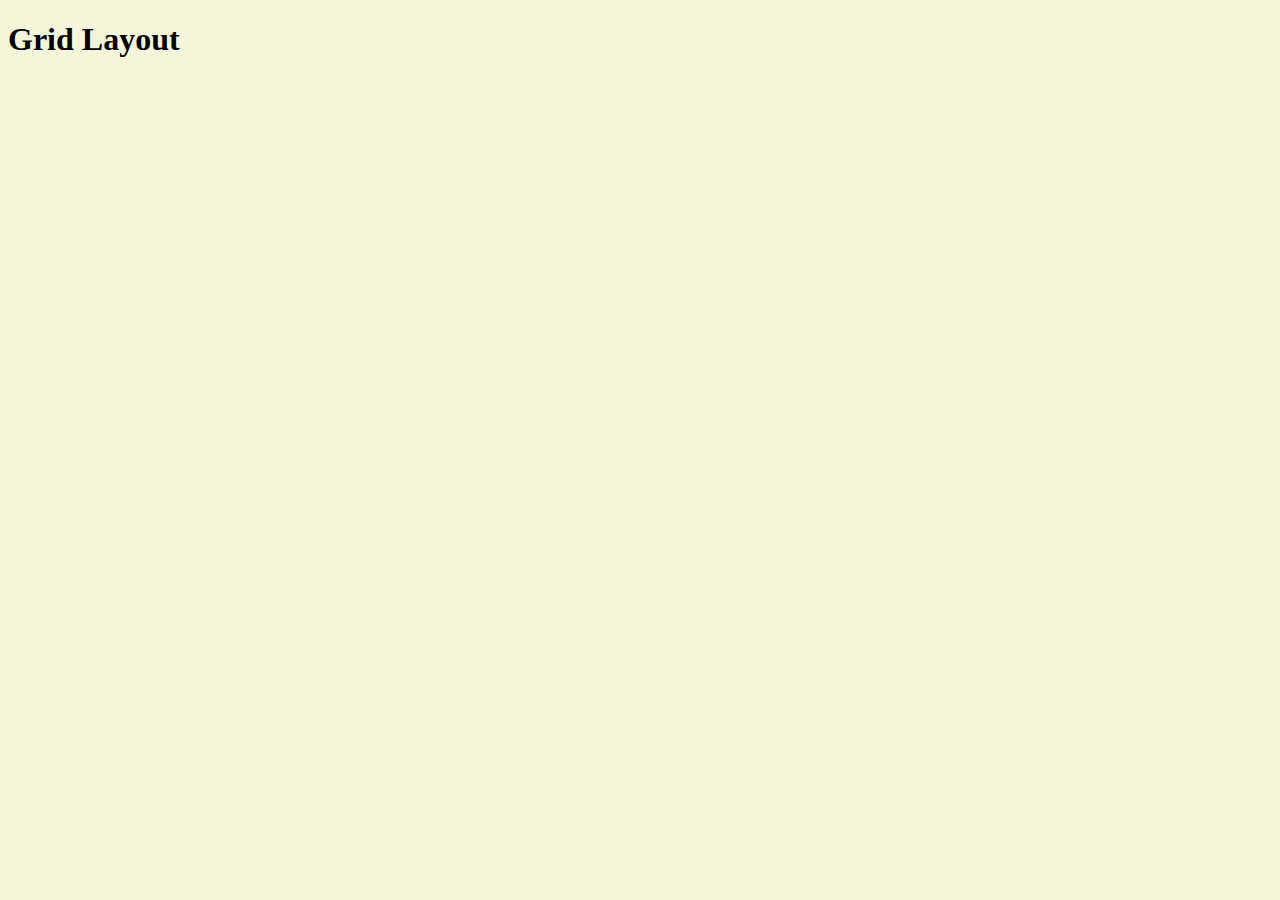
==== week11/index.html @ 2e035368 "BAsic structure of my project" ====
<!DOCTYPE html>
<html lang="en">
<head>
    <meta charset="UTF-8">
    <meta name="viewport" content="width=device-width, initial-scale=1.0">
    <link rel="stylesheet" href="./css/main.css">
    <title>Week 11</title>
</head>
<body>
    <h1>Grid Layout</h1>
</body>
</html>
---- week11/css/main.css ----
body{
    background-color: beige;
}
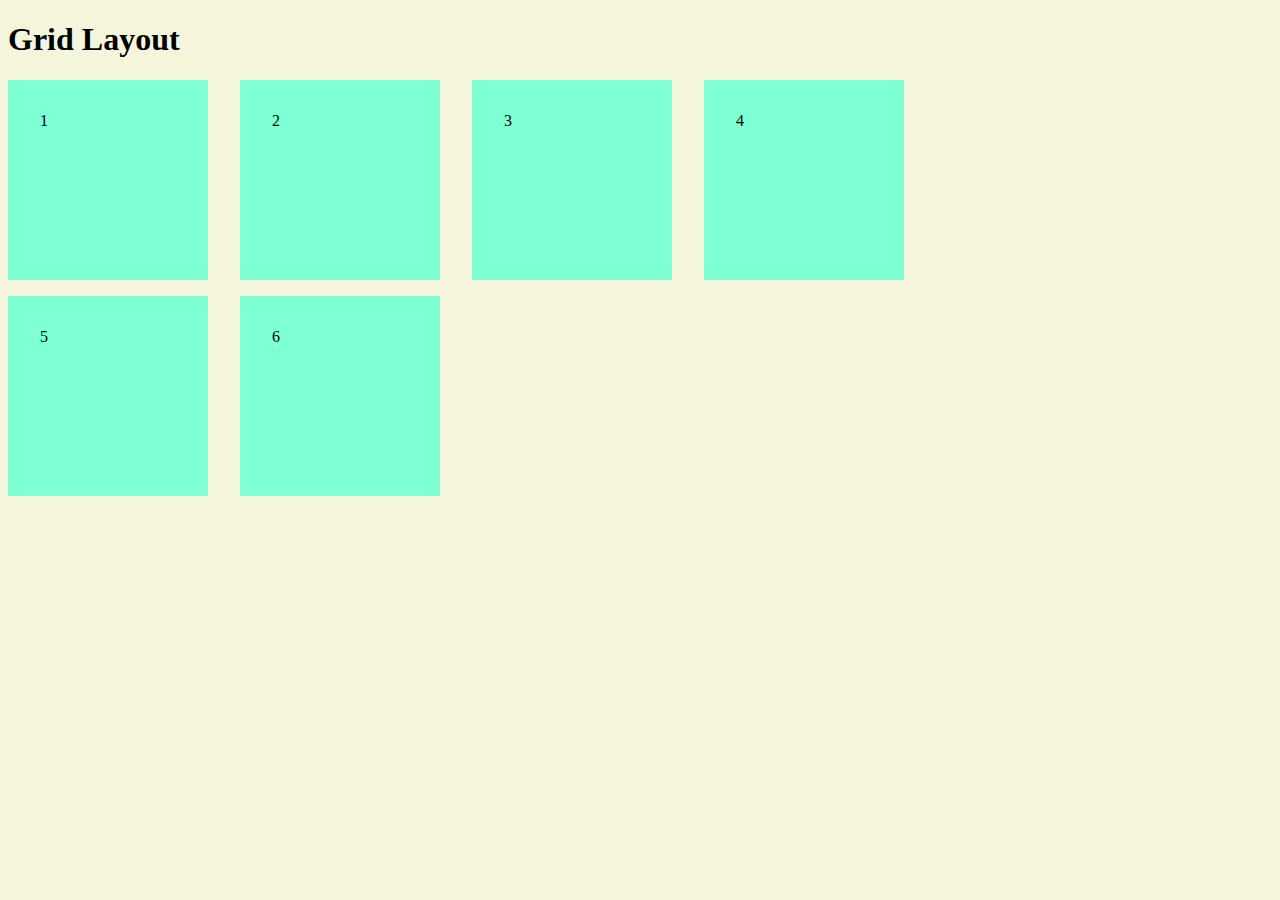
==== commit fa9b95a9: "grid rows, columns and gap properties" ====
--- a/week11/index.html
+++ b/week11/index.html
@@ -8,5 +8,13 @@
 </head>
 <body>
     <h1>Grid Layout</h1>
+    <div class="container">
+        <div class="box box1">1</div>
+        <div class="box box2">2</div>
+        <div class="box box3">3</div>
+        <div class="box box4">4</div>
+        <div class="box box5">5</div>
+        <div class="box box6">6</div>
+    </div>
 </body>
 </html>--- a/week11/css/main.css
+++ b/week11/css/main.css
@@ -1,3 +1,27 @@
 body{
     background-color: beige;
+}
+.container{
+    display:grid;
+    /* grid-template-columns: 1fr 200px; */
+    /* grid-template-columns: 200px 200px 200px 200px; */
+    grid-template-columns: repeat(4, 200px);
+    grid-template-rows: 200px 200px;
+    /* controlling the thickness of row lines */
+    /* row-gap: 1rem;
+
+    controlling the thickness of column lines
+    column-gap: 2rem; */
+
+    /* controlling the thickness of row and column lines with same value */
+    /* gap: 1rem; */
+
+    /* controlling the thickness of row and column lines with different value */
+    /* row-gap columngap */
+    gap: 1rem 2rem;
+}
+
+.box{
+    background-color: aquamarine;
+    padding: 2rem;
 }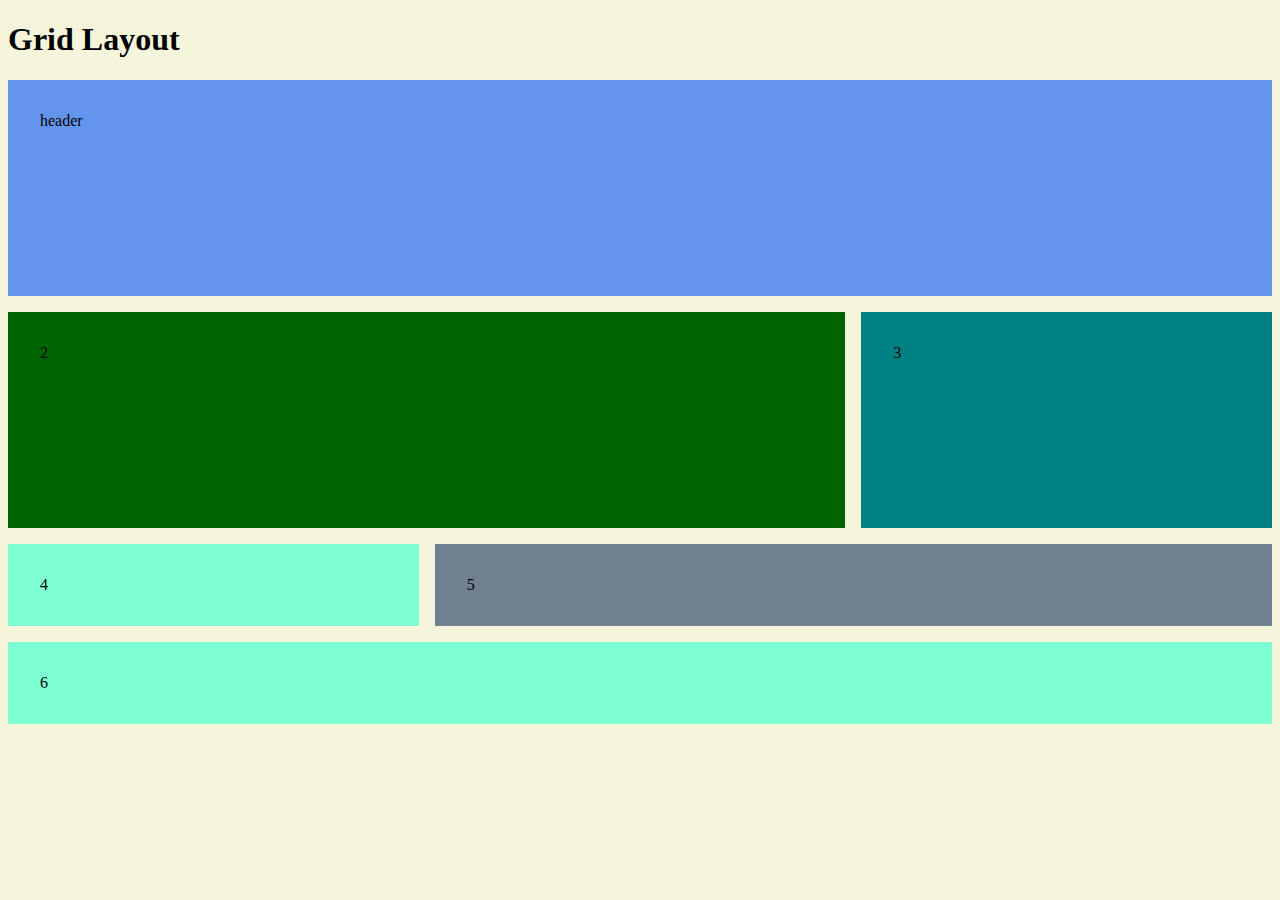
==== commit da8916bb: "grid item positioning using grid lines and tracks" ====
--- a/week11/index.html
+++ b/week11/index.html
@@ -9,7 +9,7 @@
 <body>
     <h1>Grid Layout</h1>
     <div class="container">
-        <div class="box box1">1</div>
+        <div class="box box1">header</div>
         <div class="box box2">2</div>
         <div class="box box3">3</div>
         <div class="box box4">4</div>
--- a/week11/css/main.css
+++ b/week11/css/main.css
@@ -1,12 +1,17 @@
+
+
 body{
     background-color: beige;
 }
 .container{
     display:grid;
+    grid-template-columns: 1fr;
+    grid-template-rows: repeat(6, 100px);
+    gap: 1rem;
     /* grid-template-columns: 1fr 200px; */
     /* grid-template-columns: 200px 200px 200px 200px; */
-    grid-template-columns: repeat(4, 200px);
-    grid-template-rows: 200px 200px;
+    /* grid-template-columns: repeat(4, 200px);
+    grid-template-rows: 200px 200px; */
     /* controlling the thickness of row lines */
     /* row-gap: 1rem;
 
@@ -18,10 +23,61 @@
 
     /* controlling the thickness of row and column lines with different value */
     /* row-gap columngap */
-    gap: 1rem 2rem;
+    /* gap: 1rem 2rem; */
 }
 
 .box{
     background-color: aquamarine;
     padding: 2rem;
+}
+
+@media screen and (min-width: 600px) {
+    .container{
+        grid-template-columns: 1fr 1fr;
+        grid-template-rows: repeat(4, 100px);
+    }
+
+    /* grid item positioning by line */
+    .box1{
+        background-color: cornflowerblue;
+        grid-column-start: 1;
+        grid-column-end: 3;
+    }
+
+    .box2{
+        grid-row: 2/4;
+        background-color: darkgreen;
+    }
+}
+@media screen and (min-width: 900px) {
+    .container{
+        /* grid-template-columns: 1fr 1fr 1fr; */
+        grid-template-columns: repeat(3, 1fr);
+    }
+    .box1{
+        /* starting line number/ ending line number */
+        grid-column: 1/4;
+        grid-row: 1/3;
+    }
+    .box2{
+        /* grid-row: 3/5;
+        grid-column: 1/3; */
+
+        /* row start/ column start/ row end/ column end */
+        grid-area: 3/1/5/3;
+    }
+
+    .box3{
+        grid-row: 3/ span 2;
+        background-color: teal;
+    }
+
+    .box5{
+        grid-column: 2/span 2;
+        background-color: slategray;
+    }
+
+    .box6{
+        grid-column: 1/span 3;;
+    }
 }